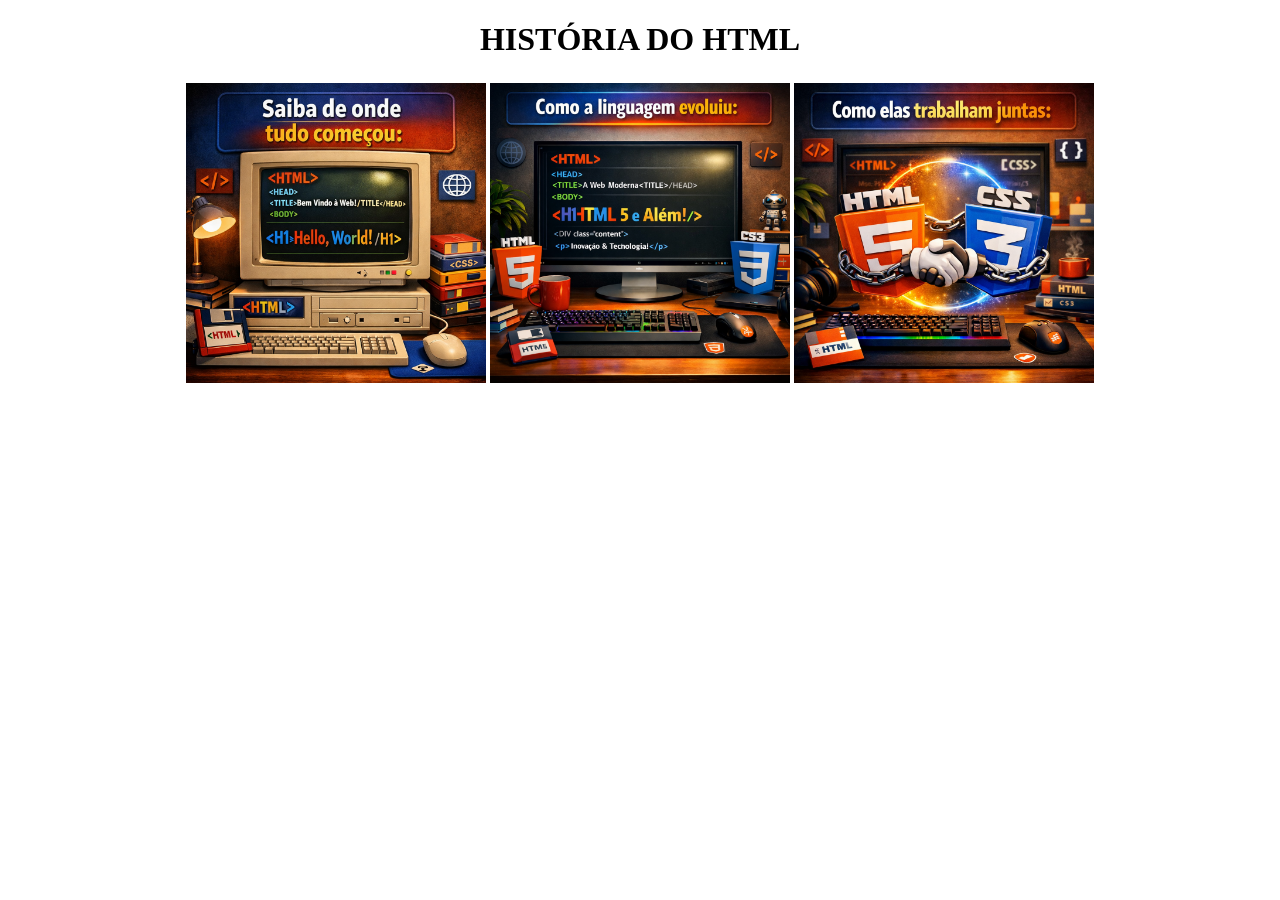
==== index.html @ c9a87801 "Add files via upload" ====
<!doctype html>
<html lang="pt-br">
  <head>
    <!-- Relacionar todas as páginas-->
    <link rel="stylesheet" href="css/style.css" />
    <title>História do HTML</title>
    <meta charset="utf-8" />
    <meta
      name="Keywords"
      content="HTML, Programação, Programming, Front-end, História, CSS"
    />
    <!--Palavras chave para hospedagem-->
    <meta
      name="description"
      content="Veja qual a história por trás de uma  melhores linguagens de programação!"
    />
    <!--Descrição da página para covencer o usuário a querer entrar no seu site-->
    <meta name="robots" content="index, follow" />
    <!--Palavras para os buscadores fazerem o site ser mais provável de aparecer-->
  </head>

  <body>   
    <header>
      <h1 align ="center">HISTÓRIA DO HTML</h1>
    </header>
    <center>
      <table>
        <tr>
          <td align="center">
            <a href="pagina1.html">
              <img src="imagens/imagem_1.png" width="300" />
            </a>

          </td>

          <td align="center">
            <a href="pagina2.html">
              <img src="imagens/Imagem-2.png" width="300" />
            </a>

          </td>

          <td align="center">
            <a href="pagina3.html">
              <img src="imagens/Imagem-3png.png" width="300" />
            </a>

          </td>
        </tr>
      </table>
  </body>
</html>
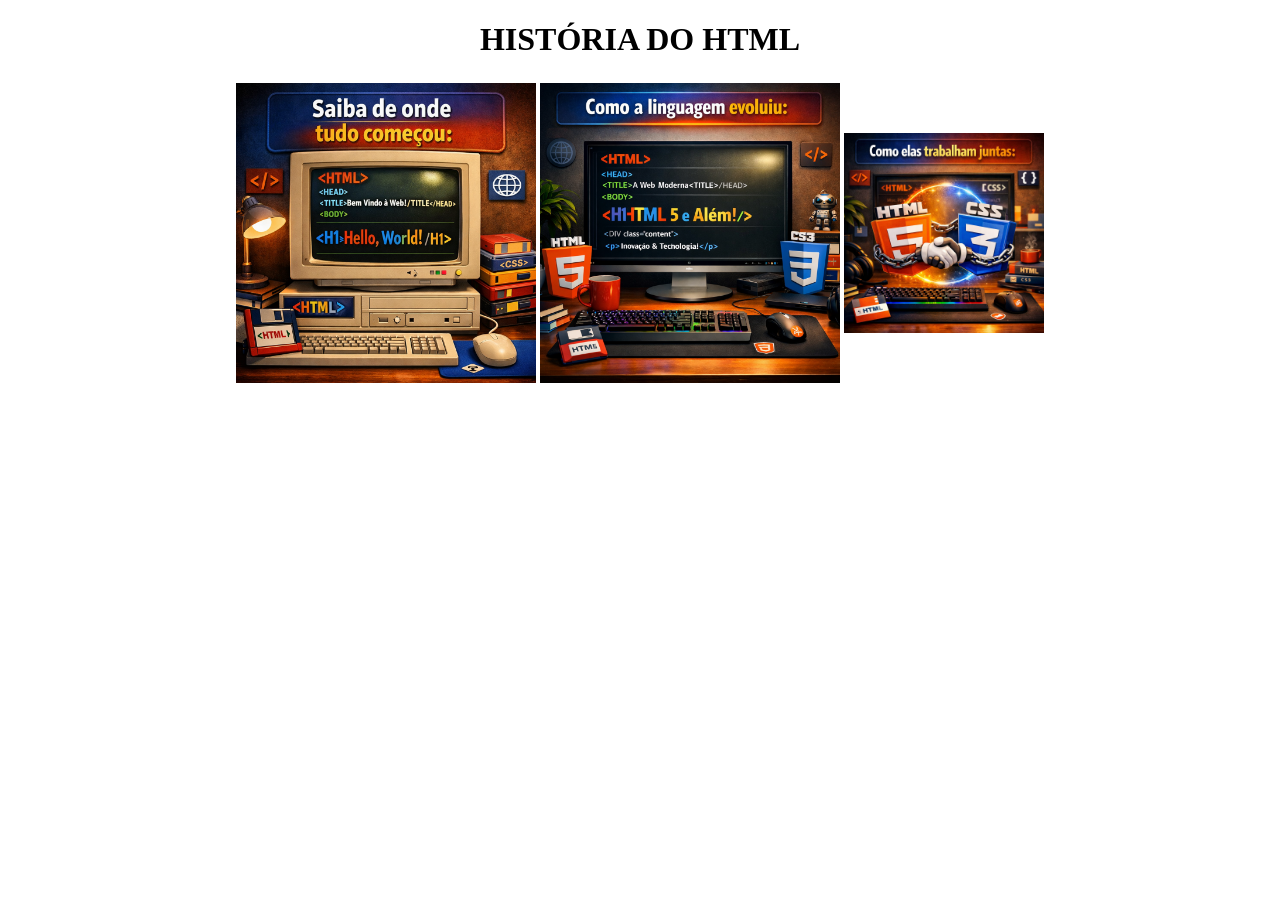
==== commit 1f911f46: "index.html" ====
--- a/index.html
+++ b/index.html
@@ -42,7 +42,7 @@
 
           <td align="center">
             <a href="pagina3.html">
-              <img src="imagens/Imagem-3png.png" width="300" />
+              <img src="imagens/Imagem-3png.png" width="200" />
             </a>
 
           </td>
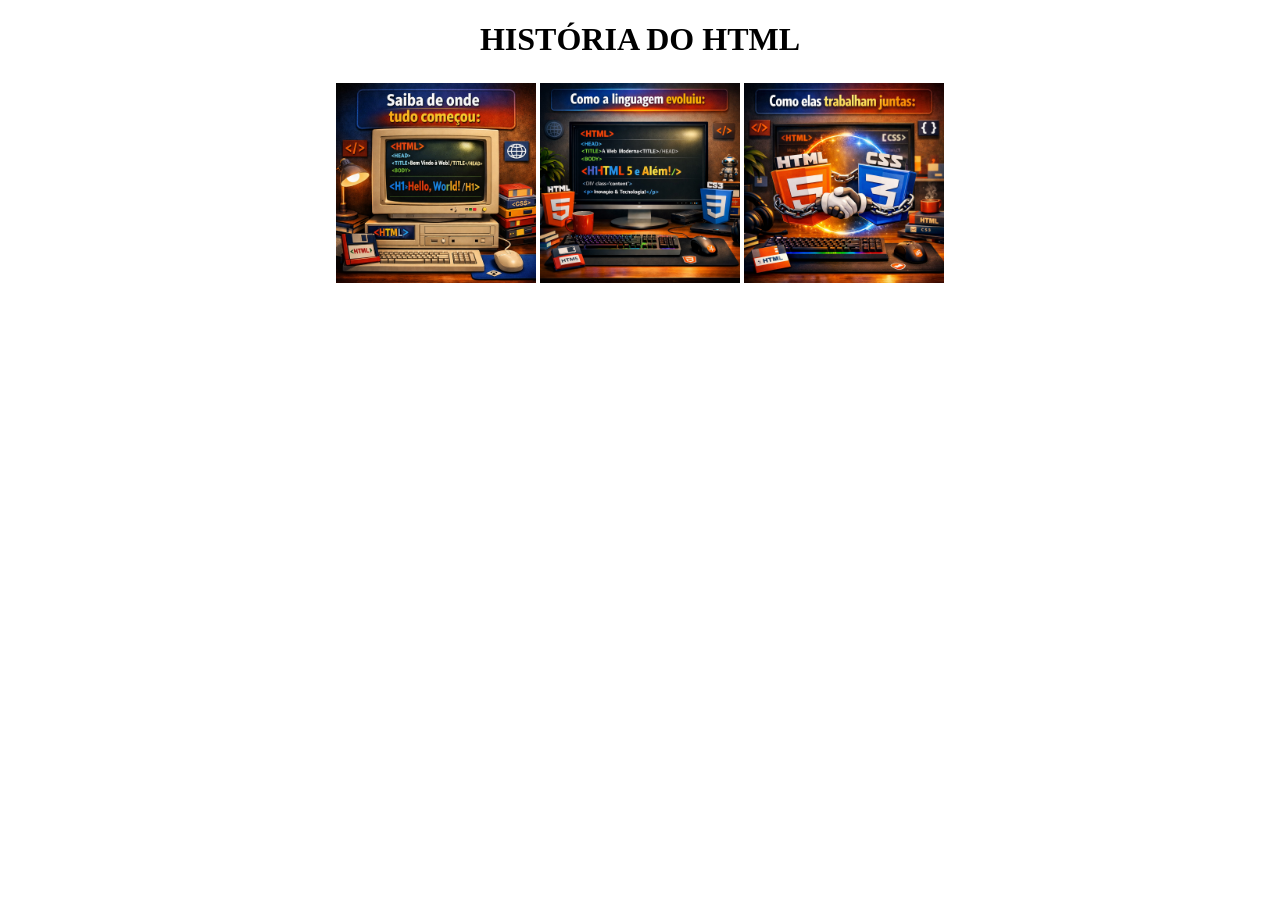
==== commit 7b6f8bab: "index.html" ====
--- a/index.html
+++ b/index.html
@@ -28,14 +28,14 @@
         <tr>
           <td align="center">
             <a href="pagina1.html">
-              <img src="imagens/imagem_1.png" width="300" />
+              <img src="imagens/imagem_1.png" width="200" />
             </a>
 
           </td>
 
           <td align="center">
             <a href="pagina2.html">
-              <img src="imagens/Imagem-2.png" width="300" />
+              <img src="imagens/Imagem-2.png" width="200" />
             </a>
 
           </td>
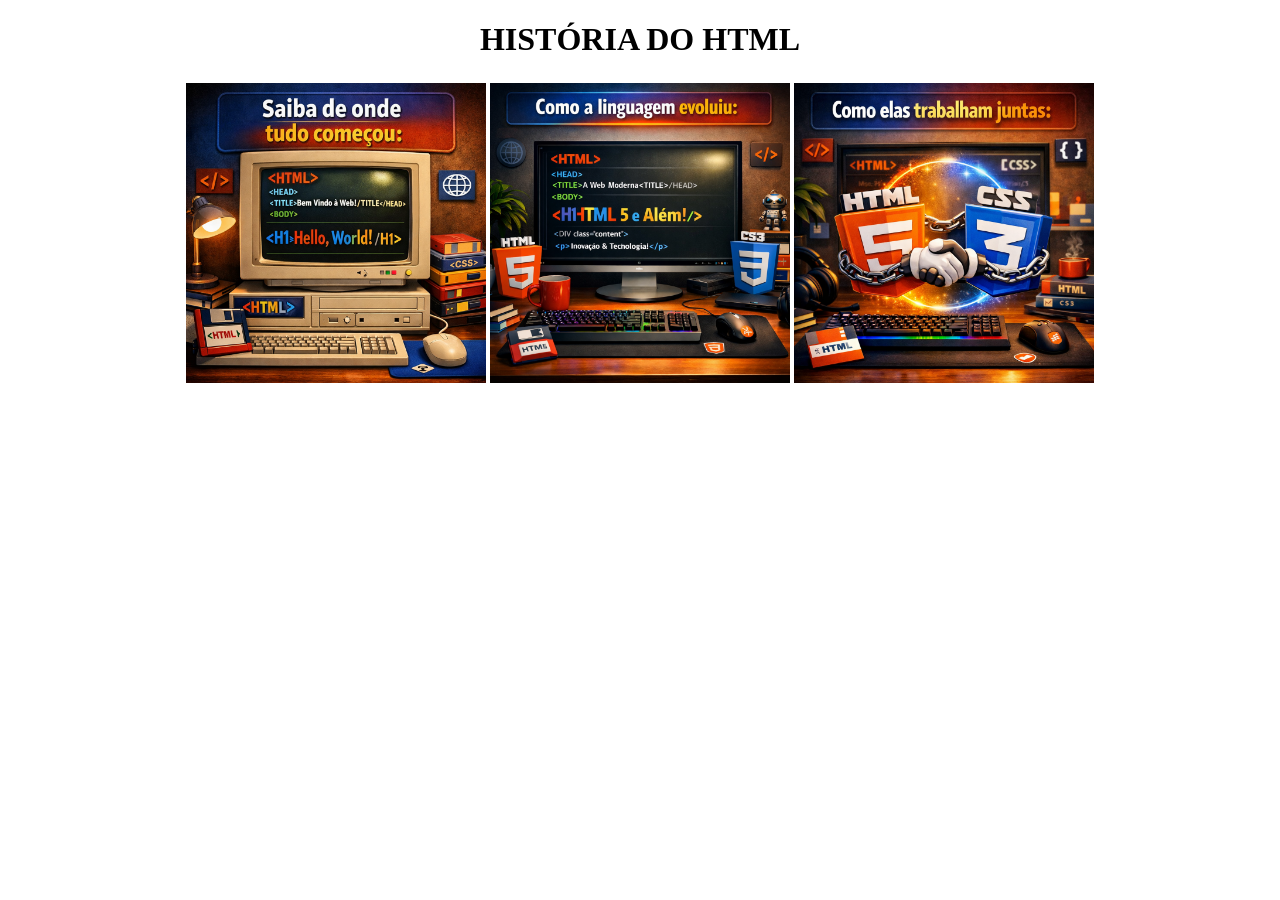
==== commit 8c294f8d: "index.html" ====
--- a/index.html
+++ b/index.html
@@ -28,21 +28,21 @@
         <tr>
           <td align="center">
             <a href="pagina1.html">
-              <img src="imagens/imagem_1.png" width="200" />
+              <img src="imagens/imagem_1.png" width="300" />
             </a>
 
           </td>
 
           <td align="center">
             <a href="pagina2.html">
-              <img src="imagens/Imagem-2.png" width="200" />
+              <img src="imagens/Imagem-2.png" width="300" />
             </a>
 
           </td>
 
           <td align="center">
             <a href="pagina3.html">
-              <img src="imagens/Imagem-3png.png" width="200" />
+              <img src="imagens/Imagem-3png.png" width="300" />
             </a>
 
           </td>
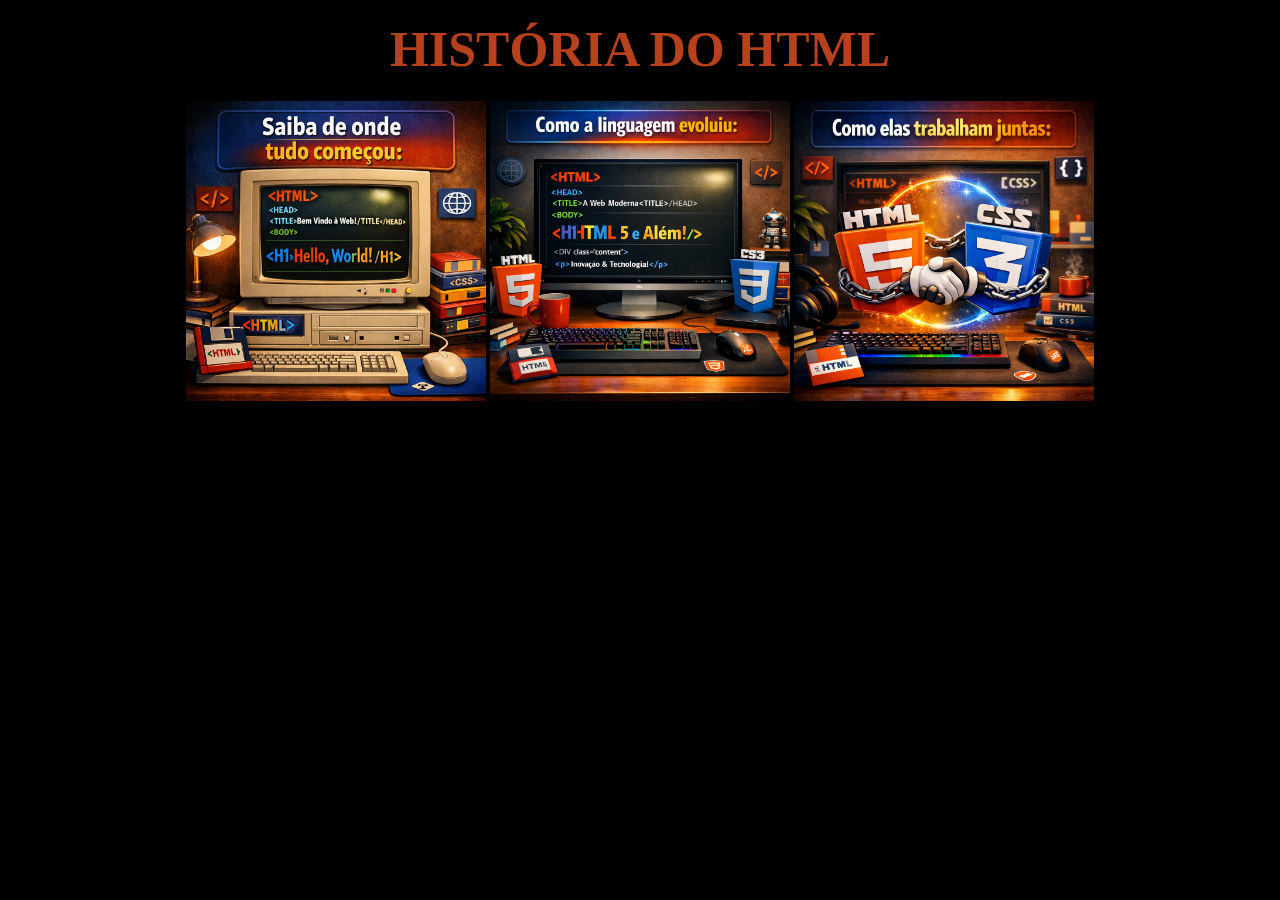
==== commit f6fdcf38: "index.html" ====
--- a/css/style.css
+++ b/css/style.css
@@ -0,0 +1,24 @@
+body {
+  background-color: rgb(0, 0, 0);
+  margin-top: 15px ;
+}
+
+h1 {
+  color: rgba(204, 72, 31, 0.897);
+  font-size: 50px;
+  margin :20px;
+}
+h2 {
+  color: rgba(255, 94, 0, 0.568);
+}
+P {
+  color: rgb(255, 255, 255);
+  text-align: left;
+}
+
+img {
+  width: 300px;
+}
+table {
+  color: rgb(255, 255, 255);
+}
